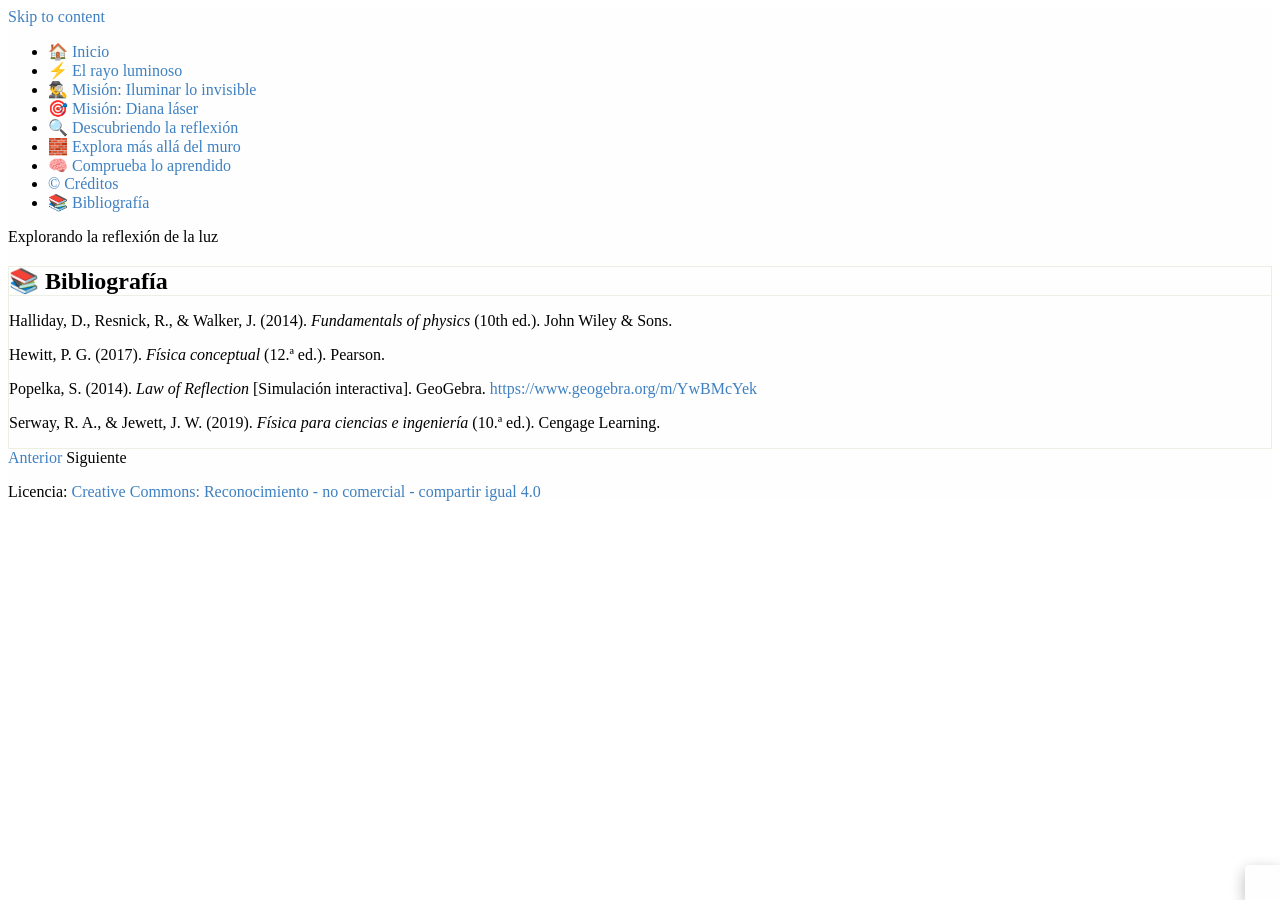
==== html/-bibliografia.html @ 73bb5d48 "Add files via upload" ====
<!DOCTYPE html>
<html lang="es" id="exe-page-mr7ycy5k-vcb6nq2hd">
<head>
<meta charset="utf-8">
<meta name="generator" content="eXeLearning v4.0.0">
<meta name="viewport" content="width=device-width, initial-scale=1">
<link rel="license" type="text/html" href="https://creativecommons.org/licenses/by-nc-sa/4.0/">
<title>📚 Bibliografía | Explorando la reflexión de la luz</title>
<link rel="icon" type="image/x-icon" href="../libs/favicon.ico">
<script>document.querySelector("html").classList.add("js");</script><script src="../libs/jquery/jquery.min.js"> </script><script src="../libs/common_i18n.js"> </script><script src="../libs/common.js"> </script><script src="../libs/exe_export.js"> </script><script src="../search_index.js"> </script><script src="../libs/bootstrap/bootstrap.bundle.min.js"> </script><link rel="stylesheet" href="../libs/bootstrap/bootstrap.min.css">
<script src="../idevices/text/text.js"></script><link rel="stylesheet" href="../idevices/text/text.css">
<script src="../libs/exe_atools/exe_atools.js"> </script><link rel="stylesheet" href="../libs/exe_atools/exe_atools.css">
<link rel="stylesheet" href="../content/css/base.css"><script src="../theme/style.js"> </script><link rel="stylesheet" href="../theme/style.css">
</head>
<body class="exe-export exe-web-site">
<script>document.body.className+=" js"</script>
<div class="exe-content exe-export pre-js siteNav-hidden"><a href="#page-mr7ycy5k-vcb6nq2hd" id="skipNav">Skip to content</a> <nav id="siteNav">
<ul>
<li> <a href="../index.html" class="main-node no-ch">🏠 Inicio</a>
</li>
<li> <a href="../html/-el-rayo-luminoso.html" class="no-ch">⚡️ El rayo luminoso</a>
</li>
<li> <a href="../html/-mision-iluminar-lo-invisible.html" class="no-ch">🕵️‍♂️ Misión: Iluminar lo invisible</a>
</li>
<li> <a href="../html/-mision-diana-laser.html" class="no-ch">🎯 Misión: Diana láser</a>
</li>
<li> <a href="../html/-descubriendo-la-reflexion.html" class="no-ch">🔍 Descubriendo la reflexión</a>
</li>
<li> <a href="../html/-explora-mas-alla-del-muro.html" class="no-ch">🧱 Explora más allá del muro</a>
</li>
<li> <a href="../html/-comprueba-lo-aprendido.html" class="no-ch">🧠 Comprueba lo aprendido</a>
</li>
<li> <a href="../html/-creditos.html" class="no-ch">© Créditos</a>
</li>
<li class="active"> <a href="../html/-bibliografia.html" class="active no-ch">📚 Bibliografía</a>
</li>
</ul>
</nav><main id="page-mr7ycy5k-vcb6nq2hd" class="page"> <div id="exe-client-search" data-block-order-string="Caja %e" data-no-results-string="Sin resultados.">
</div>
<header class="main-header">
<div class="package-header"><p class="package-title">Explorando la reflexión de la luz</p></div>
<div class="page-header"><h1 class="page-title sr-av">📚 Bibliografía</h1></div>
</header><div id="page-content-page-mr7ycy5k-vcb6nq2hd" class="page-content">
<article id="20260424004712HDISWN" class="box">
<header class="box-head no-icon">
<h1 class="box-title">📚 Bibliografía</h1>
</header>
<div class="box-content">
<div id="2026022420294953758A" class="idevice_node text" data-idevice-path="../idevices/text/" data-idevice-type="text" data-idevice-component-type="json" data-idevice-json-data="{&quot;ideviceId&quot;:&quot;2026022420294953758A&quot;}">
<div class="exe-text-template">
    <p style="text-align: justify;">Halliday, D., Resnick, R., & Walker, J. (2014). <em>Fundamentals of physics</em> (10th ed.). John Wiley & Sons.</p>
<p style="text-align: justify;">Hewitt, P. G. (2017). <em>Física conceptual</em> (12.ª ed.). Pearson.</p>
<p style="text-align: justify;">Popelka, S. (2014). <em>Law of Reflection </em>[Simulación interactiva]. GeoGebra. <a href="https://www.geogebra.org/m/YwBMcYek">https://www.geogebra.org/m/YwBMcYek</a></p>
<p style="text-align: justify;">Serway, R. A., & Jewett, J. W. (2019). <em>Física para ciencias e ingeniería</em> (10.ª ed.). Cengage Learning.</p>
</div>
</div>
</div>
</article>
</div></main><div class="nav-buttons">
<a href="../html/-creditos.html" title="Anterior" class="nav-button nav-button-left"><span>Anterior</span></a>
<span class="nav-button nav-button-right" aria-hidden="true"><span>Siguiente</span></span>
</div>
<footer id="siteFooter"><div id="siteFooterContent"> <div id="packageLicense" class="cc cc-by-nc-sa"> <p> <span class="license-label">Licencia: </span><a href="https://creativecommons.org/licenses/by-nc-sa/4.0/" class="license">Creative Commons: Reconocimiento - no comercial - compartir igual 4.0</a></p>
</div>
</div></footer>
</div>
<p id="made-with-eXe"> <a href="https://exelearning.net/" target="_blank" rel="noopener"> <span>Creado con eXeLearning <span>(nueva ventana)</span></span></a></p>
</body>
</html>
---- content/css/base.css ----
.exe-content{
  background: #FEFEFE;
}

.exe-content .page-title{
  font-size: 2.2em;
}

.exe-content .box{
  margin-top: 20px;
  border: 1px solid #EEEFE3;
}

.exe-content .box-head {
  border-bottom: 1px solid #EEEFE3;
}

.exe-export .no-header .box-head {
  border-bottom: 0;
}

.exe-content .box-head .box-title {
  margin: 0;
  font-size: 1.5em;
}

.exe-content a{
  color: #3E80C1;
}

.exe-content a:hover,
.exe-content a:focus{
  color: #2D6091;
}

.exe-content h2{
  font-size: 1.1em; font-weight:700; 
}
.exe-content h3{
  font-size: 1.3em; font-weight:700; margin-bottom:15px;
}
.exe-content h4{
  font-size: 1.2em; font-weight:700; margin-bottom:15px;
}
.exe-content h5{
  font-size: 1.1em;
}

.exe-content a {
    text-decoration: none
}

.exe-content a:hover,
.exe-content a:focus {
    text-decoration: underline
}

@media print {
    .external-iframe-src {
        display: block !important;
        margin: 2em 0;
        font-size: .95em;
        text-align: center
    }

    #made-with-eXe {
        display: none
    }
}

.external-iframe {
    border: 0
}

.pre-code {
    background: #2C3E50;
    color: #ECF2F9;
    font-family: "Inter", Monaco, Courier, monospace;
    border-radius: 9px;
    font-size: 12px;
    margin: 2em 1em;
    overflow: auto;
    padding: 20px
}

.exe-dl {
    margin-bottom: 2em;
    margin-left: 1.5em
}

.exe-dl dt {
    font-weight: bold
}

.exe-dl dd {
    margin: 1em 1.5em
}

.js .exe-dl dt {
    margin: 1.2em 0 0 0
}

.exe-dl dt a {
    text-decoration: underline
}

.exe-dl .icon {
    font-family: Arial, sans-serif;
    display: block;
    width: 20px;
    height: 20px;
    font-size: 16px;
    margin-right: 1em;
    line-height: 20px;
    text-align: center;
    float: left;
    border-radius: 2px;
    position: relative
}

@media all and (min-width: 1px) {
    .exe-dl dt a {
        align-items: center;
        display: flex;
        text-decoration: none
    }

    .exe-dl .icon {
        height: 18px;
        line-height: 18px;
        width: 18px;
        padding: 1px;
        font: 18px monospace;
        font-weight: bold;
        display: flex;
        justify-content: center;
        align-items: center
    }
}

.exe-dl-toggler {
    height: 20px;
    margin: 1.5em
}

.exe-dl-toggler a {
    margin-left: 0;
    font-weight: bold
}

.js .exe-dl dd {
    display: none;
    padding-left: 0;
    margin: 1em 1em 1em 37px
}

/* Math */
.exe-math {
    display: block;
    margin: 2em 0
}

.exe-math,
.MathJax_Display {
    text-align: left !important
}

.exe-math.position-center,
.position-center .MathJax_Display,
[style*="text-align: center"] .MathJax_Display {
    text-align: center !important
}

.exe-math.position-right,
.position-right .MathJax_Display,
[style*="text-align: right"] .MathJax_Display {
    text-align: right !important
}

.js .show-image .exe-math-code,
.js .show-code .exe-math-img {
    display: none
}

.exe-math-links {
    font-size: .85em
}

.exe-math-inline {
    display: inline;
    margin: 0 .1em !important
}

/* TinyMCE: Images and media */
.exe-figure {
    margin: 2em 0;
    max-width: 100%
}

.position-center {
    margin: 2em auto
}

.position-right {
    margin: 2em 0 2em auto
}

.float-left {
    float: left;
    margin: .5em 1.5em 1em 0
}

.float-right {
    float: right;
    margin: .5em 0 1em 2em
}

.figcaption {
    padding-top: .2em
}

.figcaption.header {
    padding-top: 0;
    padding-bottom: .2em
}

/* TinyMCE templates */
.exe-layout-2-cols,
.exe-layout-3-cols {
    width: 100%
}

.exe-col{
    box-sizing: content-box;
}

.exe-layout-2-cols .exe-col {
    float: left;
    width: 49%
}

.exe-layout-2-cols .exe-col-1 {
    padding-right: 1%
}

.exe-layout-2-cols .exe-col-2 {
    padding-left: 1%
}

.exe-layout-2-30-70 .exe-col {
    width: 69%
}

.exe-layout-2-30-70 .exe-col-1 {
    width: 29%
}

.exe-layout-2-70-30 .exe-col {
    width: 29%
}

.exe-layout-2-70-30 .exe-col-1 {
    width: 69%
}

.exe-layout-3-cols .exe-col {
    float: left;
    width: 32%
}

.exe-layout-3-cols .exe-col-1,
.exe-layout-3-cols .exe-col-2 {
    padding-right: 2%
}

pre.mermaid {
    margin: 1.5em 0;
    text-align: center;
}

/* Blocks */
.exe-block-warning {
    background: #FCF8E3;
    color: #796034;
    border: 1px solid #FAEBCC;
    padding: 0 1em;
    border-radius: 4px
}

p.exe-block-warning {
    padding: 1em
}

.exe-block-alert {
    background: #ffc;
    color: #855000;
    border: 1px solid #FEFEFE099;
    padding: 0 1em;
    border-radius: 4px
}

p.exe-block-alert {
    padding: 1em
}

.exe-block-danger {
    background: #FEF0EF;
    color: #973C3B;
    border: 1px solid #F3DADD;
    padding: 0 1em;
    border-radius: 4px
}

p.exe-block-danger {
    padding: 1em
}

.exe-block-info {
    background: #E1F1F9;
    color: #2B627D;
    border: 1px solid #C9EDF4;
    padding: 0 1em;
    border-radius: 4px
}

p.exe-block-info {
    padding: 1em
}

.exe-block-success {
    background: #E5F3E0;
    color: #336634;
    border: 1px solid #DEEDD1;
    padding: 0 1em;
    border-radius: 4px
}

p.exe-block-success {
    padding: 1em
}

.exe-content .exe-block-warning a,
.exe-content .exe-block-warning a:hover,
.exe-content .exe-block-warning a:focus {
    color: #4F360A
}

.exe-content .exe-block-alert a,
.exe-content .exe-block-alert a:hover,
.exe-content .exe-block-alert a:focus {
    color: #5B2600
}

.exe-content .exe-block-danger a,
.exe-content .exe-block-danger a:hover,
.exe-content .exe-block-danger a:focus {
    color: #6D1211
}

.exe-content .exe-block-info a,
.exe-content .exe-block-info a:hover,
.exe-content .exe-block-info a:focus {
    color: #063853
}

.exe-content .exe-block-success a,
.exe-content .exe-block-success a:hover,
.exe-content .exe-block-success a:focus {
    color: #093C0A
}

div.exe-block-warning,
div.exe-block-alert,
div.exe-block-danger,
div.exe-block-info,
div.exe-block-success {
    margin: 1em 0
}

/* RTL support */
body [dir='rtl'] {
    text-align: start
}

/* Autoclear */
.exe-content .idevice_body,
.exe-clear {
    overflow: auto
}

/* JavaScript on/oFEFEFE */
.js-hidden {
    display: none;
}

.exe-hidden,
.js-required,
.js .js-hidden,
.exe-mindmap-code {
    display: none
}

.js .js-required {
    display: block
}

.box-toggle {
    display: none;
}

.js .box-toggle {
    display: inline-block;
}

.sr-av,
.js .js-sr-av,
.exe-hidden-accessible,
.js .exe-tooltip-text {
    position: absolute;
    overflow: hidden;
    clip: rect(0 0 0 0);
    clip: rect(0, 0, 0, 0);
    height: 0
}

/* Tables */
.exe-table {
    margin: 2em auto;
    max-width: 100%;
    border: 1px solid #CCC;
    border-collapse: collapse;
    border-spacing: 0
}

.exe-table tr {
    background: #FEFEFE
}

.exe-table caption {
    padding: .5em 0;
    text-align: center;
    font-style: italic;
    caption-side: top;
}

.exe-table td,
.exe-table th {
    border: 1px solid #CCC;
    margin: 0;
    padding: 0.5em 1em
}

.exe-table thead {
    background: #ddd;
    color: #000;
    text-align: left
}

.exe-table tr:nth-child(2n-1) td,
.exe-table tbody tr:nth-child(2n-1) th {
    background: #F4F4F4
}

.exe-table tbody tr:nth-child(2n) th {
    background: #F4F4F4
}

.exe-table tbody tr:nth-child(2n-1) th {
    background: #E4E4E4
}

.exe-table thead+tbody tr:nth-child(2n) th {
    background: #FEFEFE
}

.exe-table thead+tbody tr:nth-child(2n-1) th {
    background: #F4F4F4
}

.exe-table-minimalist {
    margin: 2em auto;
    border-collapse: collapse
}

.exe-table-minimalist tr {
    background: #FEFEFE
}

.exe-table-minimalist thead th {
    color: #000;
    padding: .6em 1.5em .6em .8em;
    border-bottom: 2px solid #CCC;
    text-align: left
}

.exe-table-minimalist td,
.exe-table-minimalist tbody th {
    border-bottom: 1px solid #ccc;
    color: #555;
    padding: .5em 1.5em .5em .8em
}

.exe-table-minimalist tbody tr:hover td,
.exe-table-minimalist tbody tr:hover th {
    color: #222
}

.exe-table-minimalist tr:nth-child(2n-1) td,
.exe-table-minimalist tbody tr:nth-child(2n-1) th {
    background: #F9F9F9
}

.exe-table-minimalist caption {
    text-align: center;
    font-style: italic;
    border-bottom: 2px solid #CCC;
    padding: .6em 0
}

/* Responsive tables */
.exe-table-responsive {
    display: block;
    overflow-x: auto;
    border: none
}

.exe-table-responsive,
.exe-table-responsive th,
.exe-table-responsive tr,
.exe-table-responsive td {
    width: auto !important
}

/* Tooltips */
body .qtip {
    font-size: .85em;
    line-height: 1.5em
}

.qtip .exe-tooltip-text {
    position: relative;
    overflow: auto;
    clip: auto;
    height: auto
}

/* Structured lists */
ol.auto-numbered {
    counter-reset: item
}

.auto-numbered ol {
    counter-reset: item
}

.auto-numbered li {
    display: block
}

.auto-numbered li:before {
    content: counters(item, ".") ".- ";
    counter-increment: item
}

/* Blockquote + Cite */
.exe-quote-cite cite {
    display: block;
    text-align: right;
    margin-top: -.5em
}

/* File information */
.exe-link-data {
    font-size: .8em;
    margin: 0 .2em
}

.exe-link-data abbr {
    cursor: help
}

/* Quote With Authorship */
.styled-qc {
    font-family: Georgia, serif;
    font-style: italic;
    margin: 1.5em 2.5em;
    padding: 0.25em 3.5em;
    position: relative
}

.styled-qc:before {
    display: block;
    content: "\201C";
    font-size: 5em;
    position: absolute;
    left: 0;
    top: -20px
}

/* Responsive design */
iframe,
object,
embed {
    max-width: 100%
}

img,
video {
    max-width: 100%;
    height: auto
}

@media all and (max-width: 992px) {
    .exe-layout-3-cols .exe-col {
        float: none;
        width: 100%;
        padding: 0
    }

    .exe-layout-3-cols .exe-col .exe-figure {
        margin: 2em auto
    }
}

@media all and (max-width: 780px) {
    .styled-qc {
        margin: 1.5em .5em
    }

    .exe-layout-2-cols .exe-col {
        float: none;
        width: 100%;
        padding: 0
    }

    .exe-layout-2-cols .exe-col .exe-figure {
        margin: 2em auto
    }
}

/* Made with eXeLearning */
#made-with-eXe {
    margin: 0;
    position: fixed;
    bottom: 0;
    right: 0
}

#made-with-eXe a {
    text-decoration: none;
    box-shadow: rgba(0, 0, 0, 0.35) 0px 5px 15px;
    border-top-left-radius: 4px;
    color: #222;
    font-size: 11px;
    font-family: Arial, sans-serif;
    line-height: 35px;
    width: 35px;
    height: 35px;
    background: #FEFEFE url(../img/exe_powered_logo.png) no-repeat 3px 50%;
    display: block;
    background-size: auto 20px;
    text-decoration: none;
    transition: .5s;
    opacity: .8
}

#made-with-eXe span {
    padding-left: 35px;
    padding-right: 5px
}

#made-with-eXe span span {
    position: absolute;
    overflow: hidden;
    clip: rect(0 0 0 0);
    clip: rect(0, 0, 0, 0);
    height: 0
}

#made-with-eXe a:hover {
    width: auto;
    padding: 0 5px;
    background-position: 5px 50%;
    opacity: 1
}

/* Search bar */
#exe-client-search-reset {
    display: none;
}
#exe-client-search-reset.visible {
    display: inline;
}

/* Box toggler */
.exe-export article.minimized .box-content{
    display: none;
}

/* BOX no visible */
.exe-export article.novisible.box{
    display: none  !important;
}

/* iDevice no visible */
.exe-export article.box .idevice_node.novisible{
    display: none  !important;
}

/* Teacher mode */
html:not(.mode-teacher) .js .teacher-only {
    display: none !important;
}
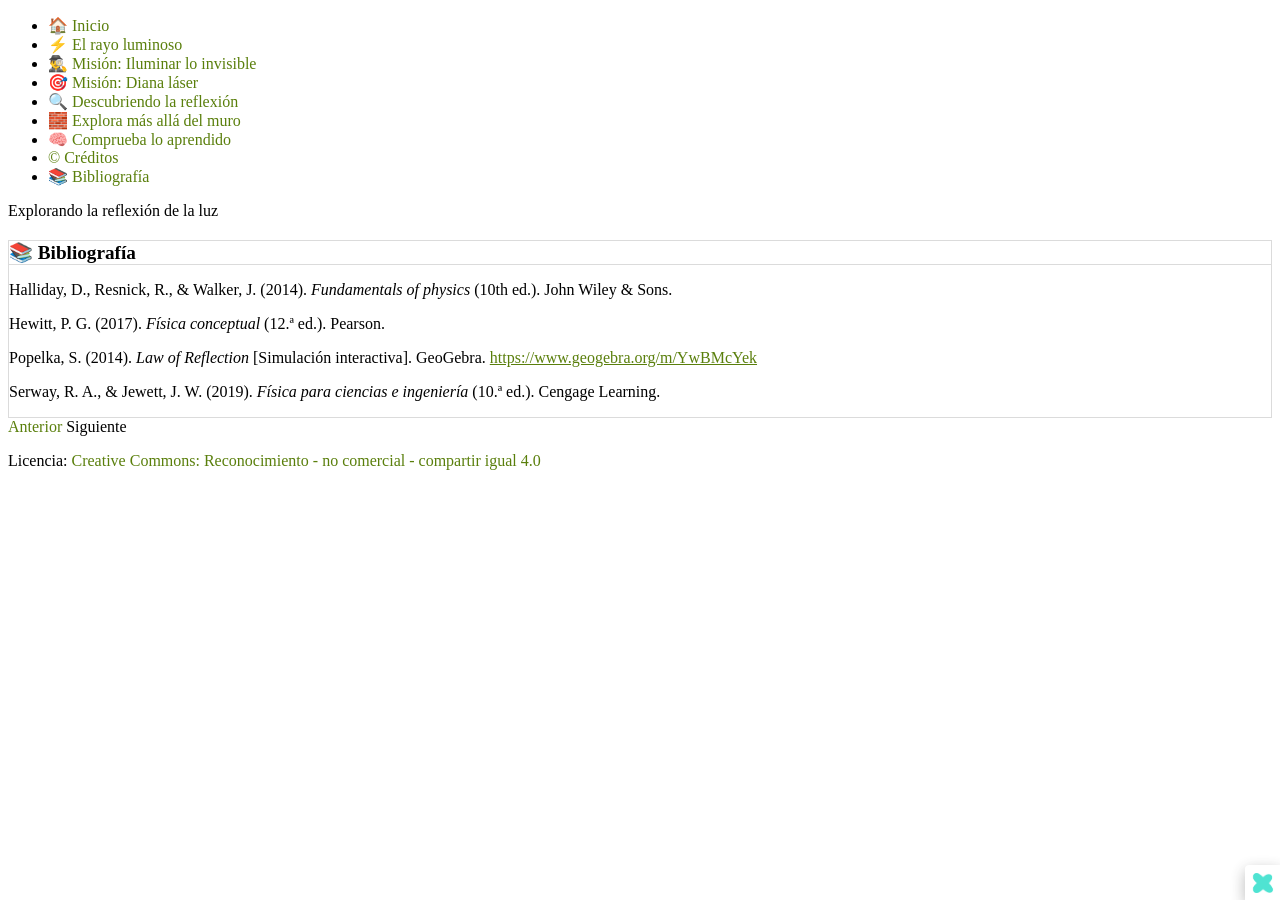
==== commit 25db49d1: "Add files via upload" ====
--- a/html/-bibliografia.html
+++ b/html/-bibliografia.html
@@ -1,5 +1,5 @@
 <!DOCTYPE html>
-<html lang="es" id="exe-page-mr7ycy5k-vcb6nq2hd">
+<html lang="es" id="exe-page-mrb9mnp7-as5zv2d7y">
 <head>
 <meta charset="utf-8">
 <meta name="generator" content="eXeLearning v4.0.0">
@@ -14,7 +14,7 @@
 </head>
 <body class="exe-export exe-web-site">
 <script>document.body.className+=" js"</script>
-<div class="exe-content exe-export pre-js siteNav-hidden"><a href="#page-mr7ycy5k-vcb6nq2hd" id="skipNav">Skip to content</a> <nav id="siteNav">
+<div class="exe-content exe-export pre-js siteNav-hidden"><a href="#page-mrb9mnp7-as5zv2d7y" id="skipNav">Skip to content</a> <nav id="siteNav">
 <ul>
 <li> <a href="../index.html" class="main-node no-ch">🏠 Inicio</a>
 </li>
@@ -35,12 +35,12 @@
 <li class="active"> <a href="../html/-bibliografia.html" class="active no-ch">📚 Bibliografía</a>
 </li>
 </ul>
-</nav><main id="page-mr7ycy5k-vcb6nq2hd" class="page"> <div id="exe-client-search" data-block-order-string="Caja %e" data-no-results-string="Sin resultados.">
+</nav><main id="page-mrb9mnp7-as5zv2d7y" class="page"> <div id="exe-client-search" data-block-order-string="Caja %e" data-no-results-string="Sin resultados.">
 </div>
 <header class="main-header">
 <div class="package-header"><p class="package-title">Explorando la reflexión de la luz</p></div>
 <div class="page-header"><h1 class="page-title sr-av">📚 Bibliografía</h1></div>
-</header><div id="page-content-page-mr7ycy5k-vcb6nq2hd" class="page-content">
+</header><div id="page-content-page-mrb9mnp7-as5zv2d7y" class="page-content">
 <article id="20260424004712HDISWN" class="box">
 <header class="box-head no-icon">
 <h1 class="box-title">📚 Bibliografía</h1>
--- a/idevices/text/text.css
+++ b/idevices/text/text.css
@@ -0,0 +1,20 @@
+/* Text iDevice (export CSS) */
+.exe-text-activity > div {
+    display: flow-root;
+}
+
+.exe-text-activity div.inline {
+    display: flex;
+}
+
+.exe-text-activity div.inline dt {
+    margin: 0 0 0 auto;
+}
+
+.exe-text-activity div.inline dd {
+    margin-left: 10px;
+}
+
+.idevice_node.text .iDevice_buttons.feedback-button {
+    margin-bottom: 1em;
+}
--- a/content/css/base.css
+++ b/content/css/base.css
@@ -1,18 +1,18 @@
 .exe-content{
-  background: #FEFEFE;
+  background: #fff;
 }
 
 .exe-content .page-title{
-  font-size: 2.2em;
+  font-size: 1.45em;
 }
 
 .exe-content .box{
   margin-top: 20px;
-  border: 1px solid #EEEFE3;
+  border: 1px solid #dbdbdb;
 }
 
 .exe-content .box-head {
-  border-bottom: 1px solid #EEEFE3;
+  border-bottom: 1px solid #dbdbdb;
 }
 
 .exe-export .no-header .box-head {
@@ -21,29 +21,29 @@
 
 .exe-content .box-head .box-title {
   margin: 0;
-  font-size: 1.5em;
+  font-size: 1.2em;
 }
 
 .exe-content a{
-  color: #3E80C1;
+  color: #5a7f0c;
 }
 
 .exe-content a:hover,
 .exe-content a:focus{
-  color: #2D6091;
+  color: #71a300;
 }
 
 .exe-content h2{
-  font-size: 1.1em; font-weight:700; 
+  font-size: 1.45em;
 }
 .exe-content h3{
-  font-size: 1.3em; font-weight:700; margin-bottom:15px;
+  font-size: 1.35em;
 }
 .exe-content h4{
-  font-size: 1.2em; font-weight:700; margin-bottom:15px;
+  font-size: 1.25em;
 }
 .exe-content h5{
-  font-size: 1.1em;
+  font-size: 1.15em;
 }
 
 .exe-content a {
@@ -53,6 +53,17 @@
 .exe-content a:hover,
 .exe-content a:focus {
     text-decoration: underline
+}
+
+/* Underlined links */
+.box-content a {
+    text-decoration: underline;
+}
+.box-content a:hover {
+    text-decoration: none;
+}
+.box-content a:focus {
+    text-decoration: underline;
 }
 
 @media print {
@@ -73,9 +84,9 @@
 }
 
 .pre-code {
-    background: #2C3E50;
-    color: #ECF2F9;
-    font-family: "Inter", Monaco, Courier, monospace;
+    background: #112C4A;
+    color: #E7ECF1;
+    font-family: Monaco, Courier, monospace;
     border-radius: 9px;
     font-size: 12px;
     margin: 2em 1em;
@@ -276,6 +287,8 @@
 pre.mermaid {
     margin: 1.5em 0;
     text-align: center;
+    width: 100%;
+    min-width: 200px;
 }
 
 /* Blocks */
@@ -294,7 +307,7 @@
 .exe-block-alert {
     background: #ffc;
     color: #855000;
-    border: 1px solid #FEFEFE099;
+    border: 1px solid #FFF099;
     padding: 0 1em;
     border-radius: 4px
 }
@@ -388,7 +401,7 @@
     overflow: auto
 }
 
-/* JavaScript on/oFEFEFE */
+/* JavaScript on/offf */
 .js-hidden {
     display: none;
 }
@@ -433,7 +446,7 @@
 }
 
 .exe-table tr {
-    background: #FEFEFE
+    background: #fff
 }
 
 .exe-table caption {
@@ -470,7 +483,7 @@
 }
 
 .exe-table thead+tbody tr:nth-child(2n) th {
-    background: #FEFEFE
+    background: #fff
 }
 
 .exe-table thead+tbody tr:nth-child(2n-1) th {
@@ -483,7 +496,7 @@
 }
 
 .exe-table-minimalist tr {
-    background: #FEFEFE
+    background: #fff
 }
 
 .exe-table-minimalist thead th {
@@ -656,7 +669,7 @@
     line-height: 35px;
     width: 35px;
     height: 35px;
-    background: #FEFEFE url(../img/exe_powered_logo.png) no-repeat 3px 50%;
+    background: #fff url(../img/exe_powered_logo.png) no-repeat 3px 50%;
     display: block;
     background-size: auto 20px;
     text-decoration: none;
@@ -691,6 +704,11 @@
 #exe-client-search-reset.visible {
     display: inline;
 }
+.exe-client-search-result{
+    padding:0;
+    background-color: #FFF3A0;
+    color: #1A1A1A;
+}
 
 /* Box toggler */
 .exe-export article.minimized .box-content{
@@ -710,4 +728,67 @@
 /* Teacher mode */
 html:not(.mode-teacher) .js .teacher-only {
     display: none !important;
+}
+
+/* ========================================
+   Architecture v3.1 - Common Theme Overrides
+   ========================================
+   These rules support the new HTML structure and
+   load BEFORE theme-specific styles.
+   ======================================== */
+
+/* Navigation: Hide nested sections by default, show active paths */
+#siteNav .other-section {
+    display: none;
+}
+#siteNav li.active > .other-section,
+#siteNav li.current-page-parent > .other-section {
+    display: block;
+}
+
+/* Site footer extra section */
+#siteFooterExtra {
+    margin-bottom: 2em;
+    color: #555;
+    font-size: 0.95em;
+}
+
+/* Skip navigation link */
+#skipNav {
+    position: fixed;
+    top: -50px;
+    left: 50%;
+    transform: translateX(-50%);
+    background-color: #000;
+    color: #fff;
+    text-align: center;
+    font-weight: bold;
+    font-size: 0.95em;
+    text-decoration: underline;
+    padding: 0.5em 1em;
+    z-index: 1000;
+    display: inline-block;
+    box-shadow: 0 2px 5px rgba(0,0,0,0.3);
+    outline: 3px solid #fff;
+    outline-offset: -3px;
+    transition: top 0.3s ease, opacity 0.3s ease;
+}
+
+#skipNav:focus {
+    top: 5px;
+}
+
+/* Print styles for header elements */
+@media print {
+    body #header,
+    body #emptyHeader,
+    body #nodeDecoration {
+        height: auto !important;
+        min-height: 0;
+        border: none;
+        padding: 0;
+    }
+    body #headerContent {
+        padding-top: 40px;
+    }
 }
